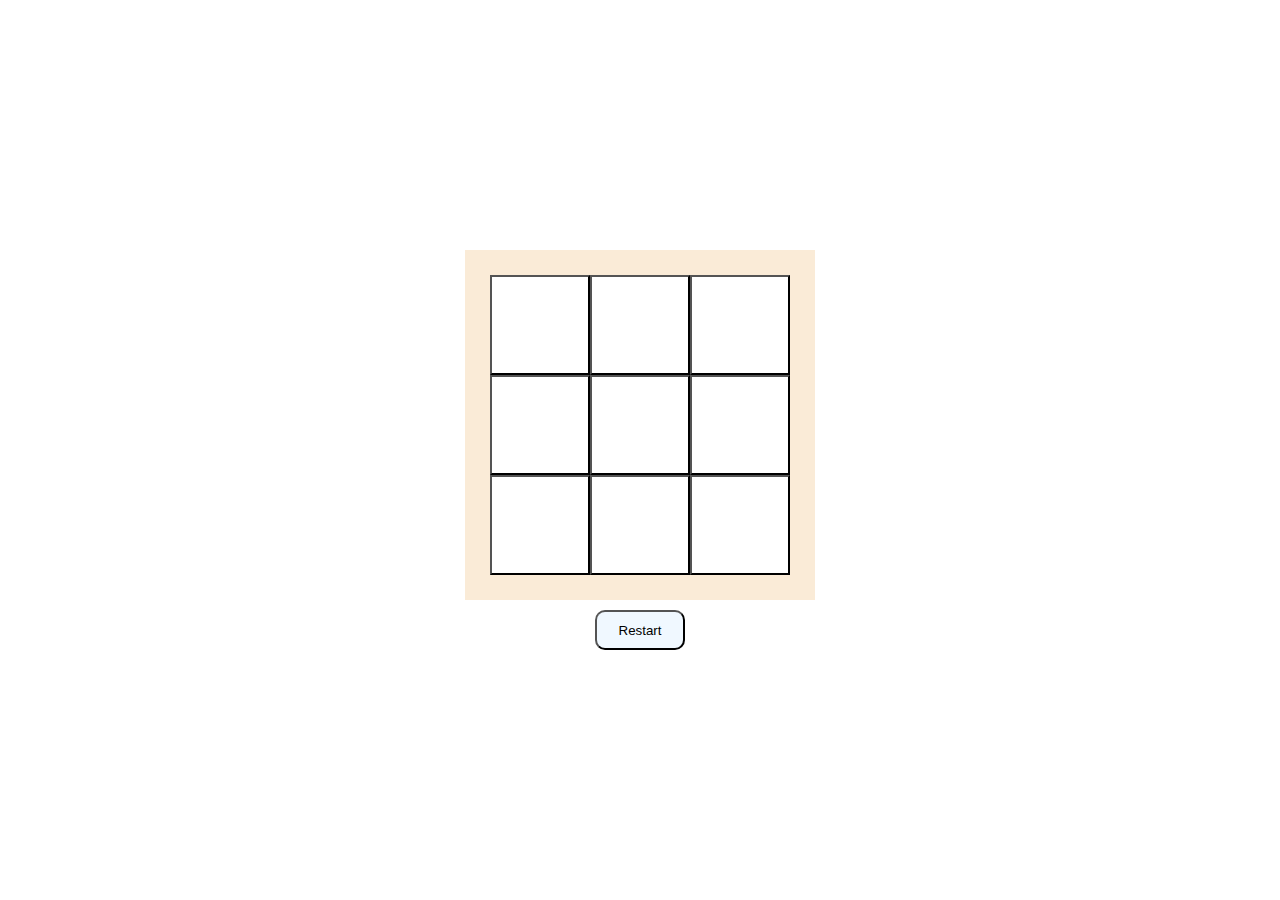
==== index.html @ 803dfd3a "Update and rename TicTacToe.html to index.html" ====
<!DOCTYPE html>
<html>
    <head>
        <title>TicTacToe</title>
        <link rel="stylesheet" href="TicTacToe.css">
        <script src="TicTacToe.js"></script>
        <link rel="icon" href="../Image/TicTacToe.jpg">
    </head>
    <body>
        <div id="parent">
            <div id="child">
                <button onclick="Insert('but11')" class="but" id="but11"></button>   
                <button onclick="Insert('but12')" class="but" id="but12"></button>   
                <button onclick="Insert('but13')" class="but" id="but13"></button>   
                <button onclick="Insert('but21')" class="but" id="but21"></button>   
                <button onclick="Insert('but22')" class="but" id="but22"></button>   
                <button onclick="Insert('but23')" class="but" id="but23"></button>   
                <button onclick="Insert('but31')" class="but" id="but31"></button>   
                <button onclick="Insert('but32')" class="but" id="but32"></button>   
                <button onclick="Insert('but33')" class="but" id="but33"></button>   
                <div id="hidden"><button id="play" onclick="playagain()"><b>Play Again</b></button></div>
            </div>
            <button id="restart" onclick="restart()">Restart</button>
        </div>
            
        <div id="shadow"></div>
    </body>
</html>
---- TicTacToe.css ----
body{
    margin: 0;
    position: relative;
}
#parent{
    width: 100vw;
    height: 100vh;
    display: flex;
    justify-content: center;
    align-items: center;
    flex-direction: column;
}
#child{
    width: 350px;
    height: 350px;
    display: flex;
    justify-content: center;
    align-items: center;
    align-content: center;
    flex-wrap: wrap;
    background-color: antiquewhite;
    position: relative;
}
button{
    height: 100px;
    width: 100px;
    background-color: white;
    transition: background-color 0.3s linear;
    
    display: flex;
    align-items: center;
    justify-content: center;
}
#restart{
    margin-top: 10px;
    width: 90px;
    height: 40px;
    background-color: aliceblue;
    border-radius: 10px;
    transition: background-color 0.3s linear;
}
button:hover{
    background-color: wheat !important;
}
button:active{
    background-color: rgb(74, 78, 81) !important;
}
img{
    height: 100px;
    width: 100px;
}
#hidden{
    position: absolute;
    height: 120px;
    width: 220px;
    /* transform: translate(-50%, -50%); */
    background-color: aqua;
    z-index: 2;
    border-radius: 10px;
    border: 1px black solid;
    box-shadow: 10px 10px 10px 5px rgba(0, 0, 0, 0.5);
    display: none;
    justify-content: center;
    align-items: center;
}

#shadow{
    display: none;
    width: 100vw;
    height: 100vh;
    background-color: rgba(0, 0, 0, 0.5);
    position: absolute;
    top: 0;
    left: 0;
}

#play{
    background-color: white;
    height: 50px;
    border-radius: 8px;
    transition: transform 0.2s linear;
}

#play:hover{
    transform: scale(1.05);
}
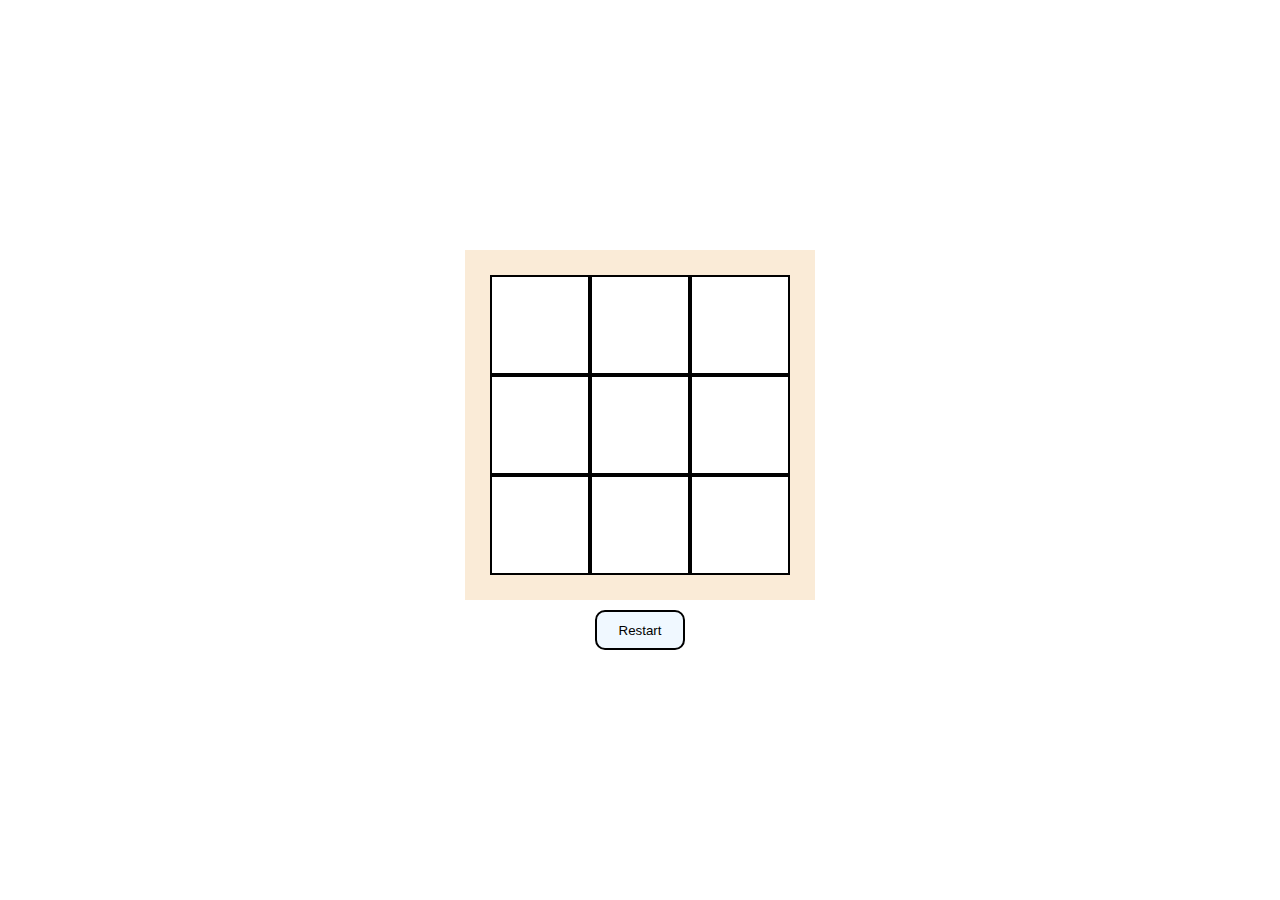
==== commit 1f404701: "." ====
--- a/index.html
+++ b/index.html
@@ -4,7 +4,7 @@
         <title>TicTacToe</title>
         <link rel="stylesheet" href="TicTacToe.css">
         <script src="TicTacToe.js"></script>
-        <link rel="icon" href="../Image/TicTacToe.jpg">
+        <link rel="icon" href="TicTacToe.jpg">
     </head>
     <body>
         <div id="parent">
@@ -22,7 +22,6 @@
             </div>
             <button id="restart" onclick="restart()">Restart</button>
         </div>
-            
         <div id="shadow"></div>
     </body>
 </html>
--- a/TicTacToe.css
+++ b/TicTacToe.css
@@ -26,7 +26,7 @@
     width: 100px;
     background-color: white;
     transition: background-color 0.3s linear;
-    
+    border: 2px black solid;
     display: flex;
     align-items: center;
     justify-content: center;
